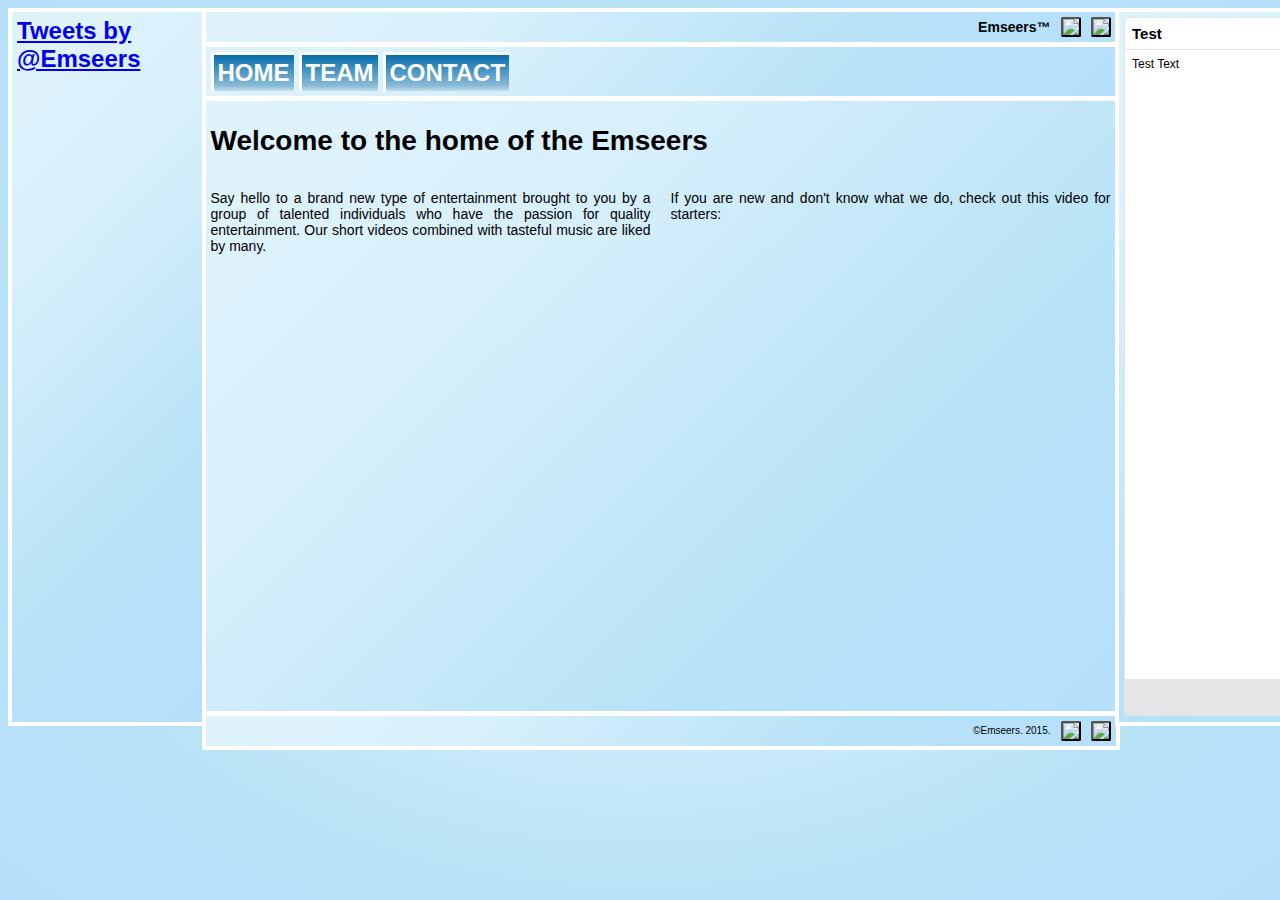
==== index.html @ 44222a49 "Moved files up 1 level to accommodate github pages support." ====
<!DOCTYPE HTML PUBLIC "-//W3C//DTD HTML 4.01 Transitional//EN"
"http://www.w3.org/TR/html4/loose.dtd">
<html xmlns="http://www.w3.org/1999/xhtml">

<head>
	<meta http-equiv="Content-Type" content="text/html; charset=utf-8" />
	<link rel="stylesheet" type="text/css" href="emseers.css">
	<link rel="shortcut icon" href="Images/Icons/emseers.ico">
	<title>Emseers</title>
</head>

<body>
	<div class="MainTitle">
		<div class="Header">
			<div class="TwitterBox"> <a class="twitter-timeline" href="https://twitter.com/Emseers" data-widget-id="566352670127316994">Tweets by @Emseers</a>
				<script>
					! function(d, s, id) {
						var js, fjs = d.getElementsByTagName(s)[0],
							p = /^http:/.test(d.location) ? 'http' : 'https';
						if (!d.getElementById(id)) {
							js = d.createElement(s);
							js.id = id;
							js.src = p + "://platform.twitter.com/widgets.js";
							fjs.parentNode.insertBefore(js, fjs);
						}
					}(document, "script", "twitter-wjs");
				</script>
			</div>
			<div class="Blogs">
				<div class="BlogsContainer">
					<div class="BlogsTitle">
						Test
					</div>
					<div class="BlogsContent">
						Test Text
					</div>
				</div>
			</div>
			<div class="FirstLine">
				<div class="Head">
					<ul>
						<li>
							<a href="http://steamcommunity.com/groups/emseers" target="_blank">
								<button> <img src="images/steam_logo.png" alt="Steam" style="width:10px;height:10px"> </button>
							</a>
						</li>
						<li>
							<a href="https://www.youtube.com/user/Emseers" target="_blank">
								<button> <img src="images/youtube_logo.png" alt="YouTube" style="width:10px;height:10px"> </button>
							</a>
						</li>
						<li style="line-height:20px"> Emseers™ </li>
					</ul>
				</div>
			</div>
			<div class="Navigation">
				<ul>
					<li> <a href="index.html">Home</a> </li>
					<li> <a href="team.html">Team</a> </li>
					<li> <a href="#">Contact</a> </li>
				</ul>
			</div>
		</div>
	</div>
	<div class="Main">
		<div class="PageBody">
			<div class="LandingPageContent">
				<h1>Welcome to the home of the Emseers</h1>
				<div class="ParagraphLeft">
					<p>
						Say hello to a brand new type of entertainment brought to you by a group of talented individuals who have the passion for
						quality entertainment. Our short videos combined with tasteful music are liked by many.
					</p>
				</div>
				<div class="ParagraphRight">
					<p>
						If you are new and don't know what we do, check out this video for starters:
					</p>
				</div>
				
				<div>
					<center>
						<iframe 
							width="640" 
							height="360" 
							src="https://www.youtube.com/embed/PTN2FcTyJFA?feature=player_detailpage" 
							frameborder="0" allowfullscreen>
						</iframe>
					</center>
				</div>
			</div>
		</div>
	</div>
	<div class="Footer">
		<div class="LastLine">
			<div class="Head">
				<ul>
					<li>
						<a href="https://www.youtube.com/user/Boarnoah" target="_blank">
							<button> <img src="images/boarnoah.png" alt="Steam" style="width:10px;height:10px"> </button>
						</a>
					</li>
					<li>
						<a href="https://www.youtube.com/user/ArvindMC" target="_blank">
							<button> <img src="images/arvindmc.png" alt="YouTube" style="width:10px;height:10px"> </button>
						</a>
					</li>
					<li style="line-height:20px"> ©Emseers. 2015. </li>
				</ul>
			</div>
		</div>
	</div>
</body>

</html>
---- emseers.css ----
/*
	emseers.css
	Emseers-Website
	Created by Arvind Suresh.
	Copyright 2015 Arvind Suresh. All rights reserved.
*/
/*
html {
	background: radial-gradient(ellipse at center, rgba(224,243,250,1) 0%,rgba(216,240,252,1) 30%,rgba(184,226,246,1) 70%,rgba(182,223,253,1) 100%);
	background-repeat: no-repeat;
	background-color: rgba(182,223,253,1);
}
*/

body {
	background: radial-gradient(ellipse at center, rgba(224,243,250,1) 0%,rgba(216,240,252,1) 30%,rgba(184,226,246,1) 70%,rgba(182,223,253,1) 100%);
	height: 100%;
	background-repeat: no-repeat;
	background-attachment: fixed;
	font-family: Verdana, "Bitstream Vera Sans", sans-serif;
	font-size: 14px;
	color: black;
}

.TwitterBox {
	margin-top: 0px;
	background: linear-gradient(135deg, rgba(224,243,250,1) 0%,rgba(216,240,252,1) 30%,rgba(184,226,246,1) 70%,rgba(182,223,253,1) 100%);50%,rgba(184,226,246,1) 51%,rgba(182,223,253,1) 100%);
	margin-left: 0px;
    margin-right: 0px;
	width: 180px;
	height: 700px;
	font-size: 24px;
	font-weight: bold;
	padding: 5px;
	border-color: #FFFFFF;
	border-style: solid;
	border-width: 4px 4px 4px 4px;
	float: left;
}

iframe[id^='twitter-widget-']{ 
	width: 100px !important;
	height: 700px;
}

.Blogs {
	margin-top: 0px;
	background: linear-gradient(135deg, rgba(224,243,250,1) 0%,rgba(216,240,252,1) 30%,rgba(184,226,246,1) 70%,rgba(182,223,253,1) 100%);50%,rgba(184,226,246,1) 51%,rgba(182,223,253,1) 100%);
	margin-left: 0px;
    margin-right: 0px;
	width: 180px;
	height: 700px;
	font-size: 24px;
	font-weight: bold;
	padding: 5px;
	border-color: #FFFFFF;
	border-style: solid;
	border-width: 4px 4px 4px 4px;
	float: right;
}

.BlogsContainer {
	background: #E5E5E5;
	height: 697px;
	border-color: #E5E5E5;
	border-style: solid;
	border-width: 1px;
	border-radius: 5px;
}

.BlogsTitle {
	background: #FFFFFF;
	padding: 7px;
	font-weight: bold;
	font-size: 15px;
	color: black;
	border-color: #E5E5E5;
	border-style: hidden hidden solid hidden;
	border-width: 1px;
	border-top-left-radius: 5px;
	border-top-right-radius: 5px;
}

.BlogsContent {
	background: #FFFFFF;
	height: 615px;
	padding: 7px;
	font-weight: normal;
	font-size: 12px;
	color: black;
}

/*
	vertical-align: middle;
	margin-left: 20% !important;
    margin-right: auto !important;
	padding: 0;
	margin-left: auto;
    margin-right: auto;
*/

.MainTitle {
	margin: 0;
	padding: 0;
	width: 100%;
}

.Main {
	margin: 0;
	padding: 0;
	width: 100%;
}

.Header {
	width: 1305px;
	padding: 0;
	margin-left: auto;
    margin-right: auto;
}

.FirstLine {
	background: linear-gradient(135deg, rgba(224,243,250,1) 0%,rgba(216,240,252,1) 30%,rgba(184,226,246,1) 70%,rgba(182,223,253,1) 100%);50%,rgba(184,226,246,1) 51%,rgba(182,223,253,1) 100%);
	margin-left: auto;
    margin-right: auto;
	width: 900px;
	height: auto;
	font-weight: bold;
	padding: 5px;
	border-color: #FFFFFF;
	border-style: solid;
	border-width: 4px 4px 3px 4px;
}

.Head {
	vertical-align: middle
}

.Head ul {
	list-style-type: none;
	margin: 0;
	padding: 0;
	overflow: hidden;
}

.Head li{
	float: right;
	display: inline;
	vertical-align: middle;
}

.Head a {
	margin-left: 10px;
}

.Head button {
	background: #3498db;
	background: linear-gradient(to bottom, rgba(195,233,244,1) 0%,rgba(216,240,252,1) 30%,rgba(184,226,246,1) 70%,rgba(182,223,253,1) 100%);
	border-radius: 2px;
	width: 20px;
	height: 20px;
	padding: 0px;
}

.Head button:hover {
	background: #3cb0fd;
	background: linear-gradient(to bottom, rgba(250,250,250,1) 0%,rgba(216,240,252,1) 30%,rgba(184,226,246,1) 70%,rgba(182,223,253,1) 100%);
	text-decoration: none;
}

.Navigation {
	margin-top: 0px;
	padding: 0;
	background: linear-gradient(135deg, rgba(224,243,250,1) 0%,rgba(216,240,252,1) 30%,rgba(184,226,246,1) 70%,rgba(182,223,253,1) 100%);50%,rgba(184,226,246,1) 51%,rgba(182,223,253,1) 100%);
	margin-left: auto;
    margin-right: auto;
	width: 900px;
	height: auto;
	font-size: 24px;
	font-weight: bold;
	padding: 5px;
	border-color: #FFFFFF;
	border-style: solid;
	border-width: 2px 4px 2px 4px;
}

.Navigation ul {
	list-style-type: none;
	margin: 0;
	padding: 0;
	overflow: hidden;
}

.Navigation li {
	margin-right: 5px;
	float: left;
	display: inline;
	vertical-align: middle;
}

.Navigation a:link {
	display: block;
    width: auto;
    font-weight: bold;
    color: #FFFFFF;
	background: linear-gradient(to bottom, rgba(6,109,171,1) 0%,rgba(138,187,215,1) 86%,rgba(197,222,234,1) 100%);
    text-align: center;
    padding: 4px;
    text-decoration: none;
    text-transform: uppercase;
    border-color: #FFFFFF;
    border-style: solid hidden hidden solid;
    border-width: 3px;
}

.Navigation a:visited {
	display: block;
    width: auto;
    font-weight: bold;
    color: #FFFFFF;
	background: linear-gradient(to bottom, rgba(6,109,171,1) 0%,rgba(138,187,215,1) 86%,rgba(197,222,234,1) 100%);
    text-align: center;
    padding: 4px;
    text-decoration: none;
    text-transform: uppercase;
    border-color: #FFFFFF;
    border-style: solid hidden hidden solid;
    border-width: 3px;
}

.Navigation a:active {
	background: linear-gradient(to bottom, rgba(6,109,171,1) 0%,rgba(192,206,214,1) 86%,rgba(197,222,234,1) 100%);
	border-style: hidden solid solid hidden;
}

.Navigation a:hover {
	background: linear-gradient(to bottom, rgba(6,109,171,1) 0%,rgba(192,206,214,1) 86%,rgba(197,222,234,1) 100%);
}

.PageBody {
	width: 1305px;
	margin-left: auto;
	margin-right: auto;
    padding: 0;
}

.LandingPageContent {
    margin-left: auto;
    margin-right: auto;
    background: linear-gradient(135deg, rgba(224,243,250,1) 0%,rgba(216,240,252,1) 30%,rgba(184,226,246,1) 70%,rgba(182,223,253,1) 100%);50%,rgba(184,226,246,1) 51%,rgba(182,223,253,1) 100%);
	width: 900px;
	height: 600px;
	padding: 5px;
	border-color: #FFFFFF;
	border-style: solid;
	border-width: 3px 4px 2px 4px;
}

.ParagraphLeft {
	float: left;
	width: 440px;
	margin: 0;
	padding: 0;
	text-align: justify;
	text-justify: inter-word;
}

.ParagraphRight {
	float: right;
	width: 440px;
	margin: 0;
	padding: 0;
	text-align: justify;
	text-justify: inter-word;
}
/**
*	A bit more thought into centering this, since its an iframe doing auto margins
*   did not have any effect on it.
*/
.VideoEmbed {
	margin-left: 15%;
}

.Footer {
	width: 1305px;
	margin-left: auto;
	margin-right: auto;
    padding: 0;
}

.LastLine {
    margin-left: auto;
    margin-right: auto;
    background: linear-gradient(135deg, rgba(224,243,250,1) 0%,rgba(216,240,252,1) 30%,rgba(184,226,246,1) 70%,rgba(182,223,253,1) 100%);50%,rgba(184,226,246,1) 51%,rgba(182,223,253,1) 100%);
	width: 900px;
	height: auto;
	padding: 5px;
	border-color: #FFFFFF;
	border-style: solid;
	border-width: 3px 4px 4px 4px;
	font-size: 10px;
}
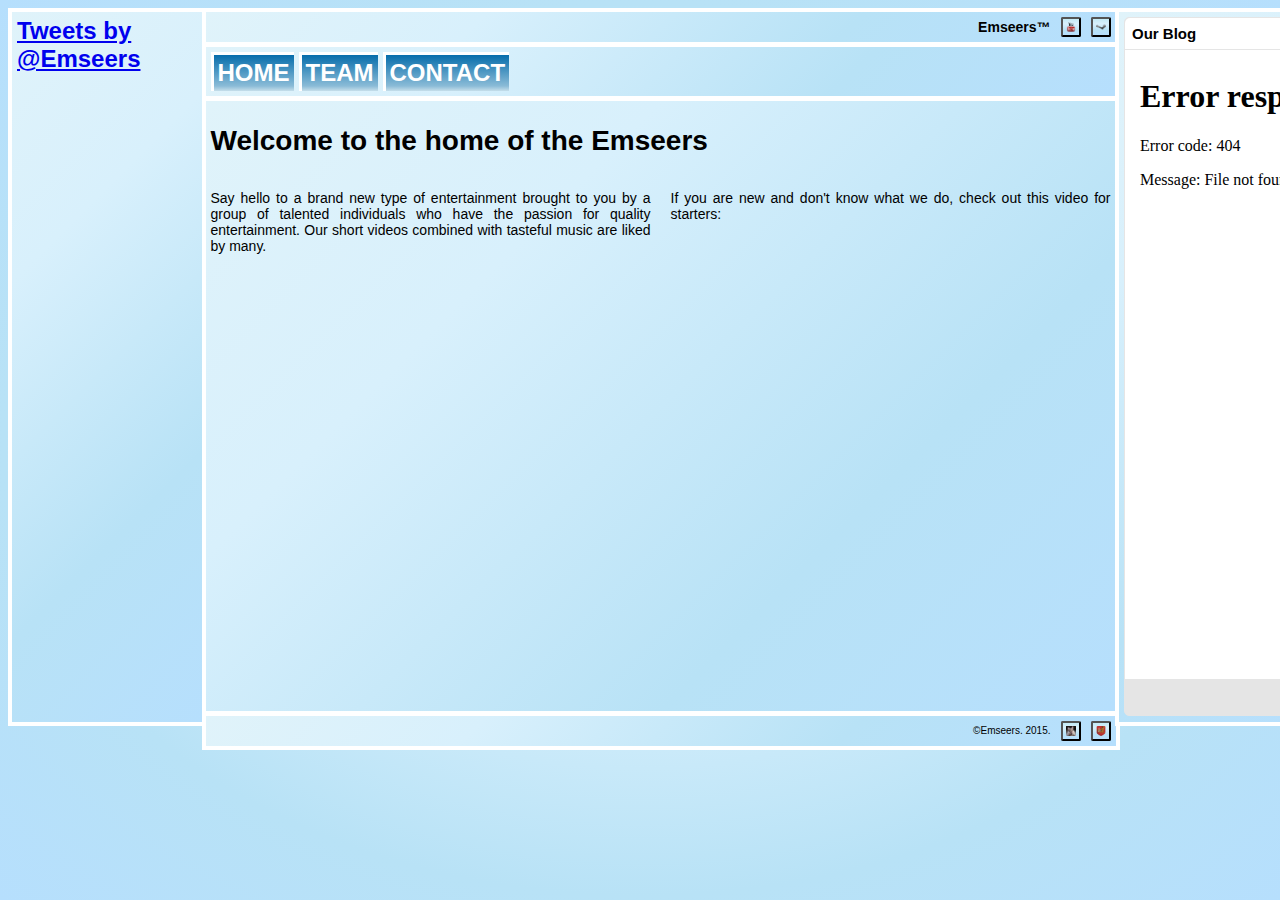
==== commit 0d14d0c2: "As a result of the previous commit, all the other pages are broken. Trying to fix the team page (sti" ====
--- a/index.html
+++ b/index.html
@@ -9,10 +9,13 @@
 	<title>Emseers</title>
 </head>
 
-<body>
+<body onload="init()" onresize="init()">
 	<div class="MainTitle">
-		<div class="Header">
-			<div class="TwitterBox"> <a class="twitter-timeline" href="https://twitter.com/Emseers" data-widget-id="566352670127316994">Tweets by @Emseers</a>
+		<div class="Header" id="header">
+			<div class="TwitterBox" id="twitterBox">
+				<a class="twitter-timeline" href="https://twitter.com/Emseers" data-widget-id="566352670127316994">
+					Tweets by @Emseers
+				</a>
 				<script>
 					! function(d, s, id) {
 						var js, fjs = d.getElementsByTagName(s)[0],
@@ -26,17 +29,17 @@
 					}(document, "script", "twitter-wjs");
 				</script>
 			</div>
-			<div class="Blogs">
+			<div class="Blogs" id="blogs">
 				<div class="BlogsContainer">
 					<div class="BlogsTitle">
-						Test
+						Our Blog
 					</div>
 					<div class="BlogsContent">
-						Test Text
+						<iframe class="BlogsIFrame" src="blogIndex.html" frameBorder="0"></iframe>
 					</div>
 				</div>
 			</div>
-			<div class="FirstLine">
+			<div class="FirstLine" id="firstLine">
 				<div class="Head">
 					<ul>
 						<li>
@@ -53,9 +56,9 @@
 					</ul>
 				</div>
 			</div>
-			<div class="Navigation">
+			<div class="Navigation" id="navigation">
 				<ul>
-					<li> <a href="index.html">Home</a> </li>
+					<li> <a href="http://emseers.github.io/">Home</a> </li>
 					<li> <a href="team.html">Team</a> </li>
 					<li> <a href="#">Contact</a> </li>
 				</ul>
@@ -64,20 +67,19 @@
 	</div>
 	<div class="Main">
 		<div class="PageBody">
-			<div class="LandingPageContent">
+			<div class="LandingPageContent" id="landingPageContent">
 				<h1>Welcome to the home of the Emseers</h1>
-				<div class="ParagraphLeft">
+				<div class="ParagraphLeft" id="paragraphLeft">
 					<p>
 						Say hello to a brand new type of entertainment brought to you by a group of talented individuals who have the passion for
 						quality entertainment. Our short videos combined with tasteful music are liked by many.
 					</p>
 				</div>
-				<div class="ParagraphRight">
+				<div class="ParagraphRight" id="paragraphRight">
 					<p>
 						If you are new and don't know what we do, check out this video for starters:
 					</p>
 				</div>
-				
 				<div>
 					<center>
 						<iframe 
@@ -92,7 +94,7 @@
 		</div>
 	</div>
 	<div class="Footer">
-		<div class="LastLine">
+		<div class="LastLine" id="lastLine">
 			<div class="Head">
 				<ul>
 					<li>
@@ -110,6 +112,7 @@
 			</div>
 		</div>
 	</div>
+	<script src="init.js"></script>
 </body>
 
 </html>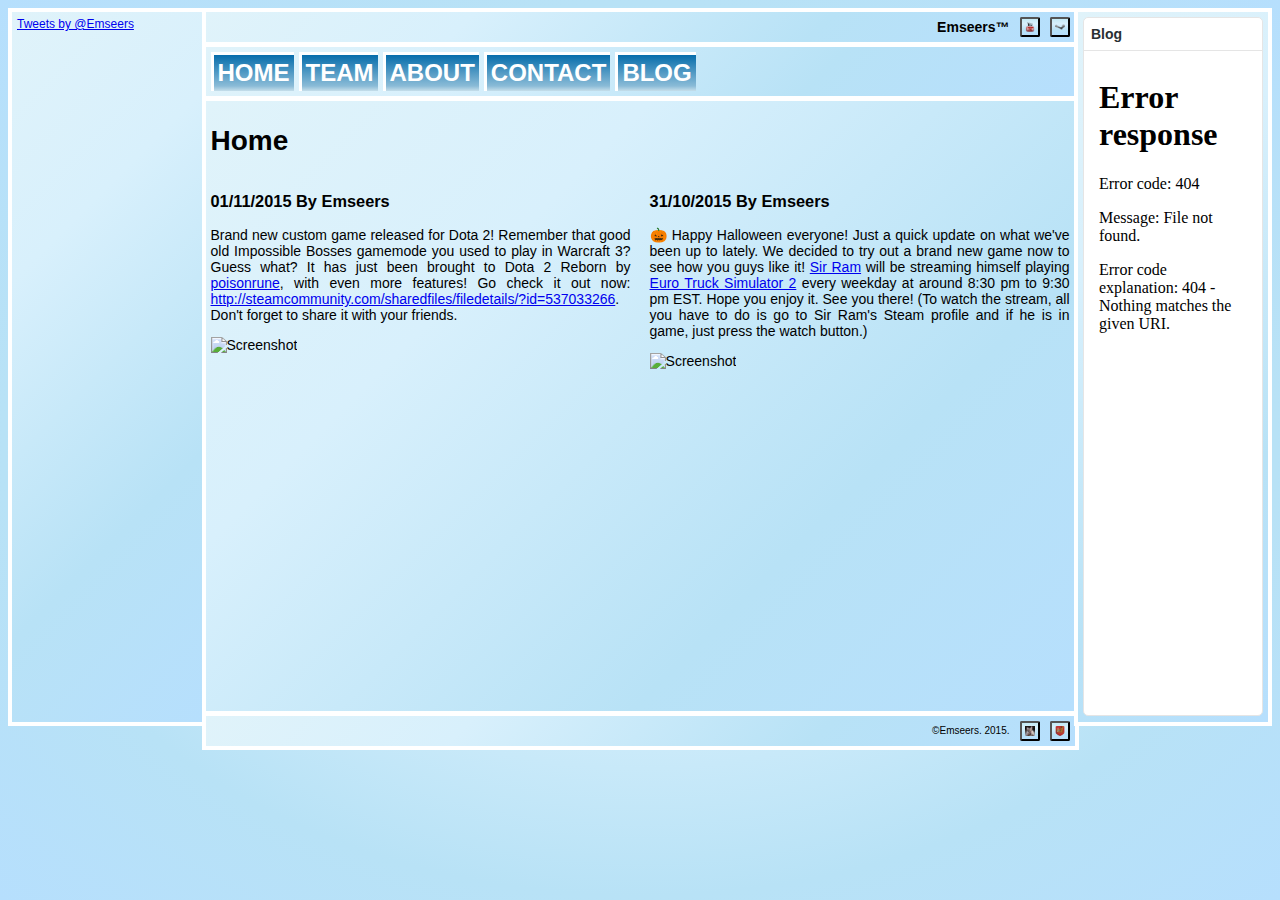
==== commit e597ef42: "Merge pull request #12 from Emseers/dynamic_widths" ====
--- a/index.html
+++ b/index.html
@@ -32,7 +32,7 @@
 			<div class="Blogs" id="blogs">
 				<div class="BlogsContainer">
 					<div class="BlogsTitle">
-						Our Blog
+						<a href="#">Blog</a>
 					</div>
 					<div class="BlogsContent">
 						<iframe class="BlogsIFrame" src="blogIndex.html" frameBorder="0"></iframe>
@@ -60,7 +60,9 @@
 				<ul>
 					<li> <a href="http://emseers.github.io/">Home</a> </li>
 					<li> <a href="team.html">Team</a> </li>
+					<li> <a href="about.html">About</a> </li>
 					<li> <a href="#">Contact</a> </li>
+					<li> <a href="#">Blog</a> </li>
 				</ul>
 			</div>
 		</div>
@@ -68,27 +70,32 @@
 	<div class="Main">
 		<div class="PageBody">
 			<div class="LandingPageContent" id="landingPageContent">
-				<h1>Welcome to the home of the Emseers</h1>
+				<h1>Home</h1>
 				<div class="ParagraphLeft" id="paragraphLeft">
+					<h3>01/11/2015 By Emseers</h3>
 					<p>
-						Say hello to a brand new type of entertainment brought to you by a group of talented individuals who have the passion for
-						quality entertainment. Our short videos combined with tasteful music are liked by many.
+						Brand new custom game released for Dota 2! Remember that good old Impossible Bosses gamemode you used to play in Warcraft
+						3? Guess what? It has just been brought	to Dota 2 Reborn by <a href="http://steamcommunity.com/id/poisonrune/" target="_blank">poisonrune</a>,
+						with even more features! Go check it out now:
+						<a href="http://steamcommunity.com/sharedfiles/filedetails/?id=537033266" target="_blank">http://steamcommunity.com/sharedfiles/filedetails/?id=537033266</a>.
+						Don't forget to share it with your friends.
 					</p>
+					<div>
+						<img src="http://images.akamai.steamusercontent.com/ugc/391046504770106770/83E81887035EBF057DB95069614DB67B2289543F/" alt="Screenshot" style="width:100%;height:100%">
+					</div>
 				</div>
 				<div class="ParagraphRight" id="paragraphRight">
+					<h3>31/10/2015 By Emseers</h3>
 					<p>
-						If you are new and don't know what we do, check out this video for starters:
+						🎃 Happy Halloween everyone! Just a quick update on what we've been up to lately. We decided to try out a brand new game now
+						to see how you guys like it! <a href="http://steamcommunity.com/id/sirram/" target="_blank">Sir Ram</a> will be streaming
+						himself playing <a href="http://store.steampowered.com/app/227300/" target="_blank">Euro Truck Simulator 2</a> every weekday
+						at around 8:30 pm to 9:30 pm EST. Hope you enjoy it. See you there! (To watch the stream, all you have to do is go to Sir
+						Ram's Steam profile and if he is in game, just press the watch button.)
 					</p>
-				</div>
-				<div>
-					<center>
-						<iframe 
-							width="640" 
-							height="360" 
-							src="https://www.youtube.com/embed/PTN2FcTyJFA?feature=player_detailpage" 
-							frameborder="0" allowfullscreen>
-						</iframe>
-					</center>
+					<div>
+						<img src="http://cdn.akamai.steamstatic.com/steam/apps/227300/ss_d860c95f83c4b3ef769c9fed2d22aaa3a680f4ba.1920x1080.jpg?t=1447073742" alt="Screenshot" style="width:100%;height:100%">
+					</div>
 				</div>
 			</div>
 		</div>
--- a/emseers.css
+++ b/emseers.css
@@ -1,16 +1,9 @@
 /*
-	emseers.css
-	Emseers-Website
-	Created by Arvind Suresh.
-	Copyright 2015 Arvind Suresh. All rights reserved.
-*/
-/*
-html {
-	background: radial-gradient(ellipse at center, rgba(224,243,250,1) 0%,rgba(216,240,252,1) 30%,rgba(184,226,246,1) 70%,rgba(182,223,253,1) 100%);
-	background-repeat: no-repeat;
-	background-color: rgba(182,223,253,1);
-}
-*/
+ emseers.css
+ Emseers-Website
+ Created by Arvind Suresh.
+ Copyright 2015 Arvind Suresh. All rights reserved.
+ */
 
 body {
 	background: radial-gradient(ellipse at center, rgba(224,243,250,1) 0%,rgba(216,240,252,1) 30%,rgba(184,226,246,1) 70%,rgba(182,223,253,1) 100%);
@@ -26,7 +19,28 @@
 	margin-top: 0px;
 	background: linear-gradient(135deg, rgba(224,243,250,1) 0%,rgba(216,240,252,1) 30%,rgba(184,226,246,1) 70%,rgba(182,223,253,1) 100%);50%,rgba(184,226,246,1) 51%,rgba(182,223,253,1) 100%);
 	margin-left: 0px;
-    margin-right: 0px;
+	margin-right: 0px;
+	width: 180px;
+	height: 700px;
+	font-size: 12px;
+	font-weight: normal;
+	padding: 5px;
+	border-color: #FFFFFF;
+	border-style: solid;
+	border-width: 4px 4px 4px 4px;
+	float: left;
+}
+
+iframe[id^='twitter-widget-'] {
+	width: 100px !important;
+	height: 700px;
+}
+
+.Blogs {
+	margin-top: 0px;
+	background: linear-gradient(135deg, rgba(224,243,250,1) 0%,rgba(216,240,252,1) 30%,rgba(184,226,246,1) 70%,rgba(182,223,253,1) 100%);50%,rgba(184,226,246,1) 51%,rgba(182,223,253,1) 100%);
+	margin-left: 0px;
+	margin-right: 0px;
 	width: 180px;
 	height: 700px;
 	font-size: 24px;
@@ -35,32 +49,11 @@
 	border-color: #FFFFFF;
 	border-style: solid;
 	border-width: 4px 4px 4px 4px;
-	float: left;
-}
-
-iframe[id^='twitter-widget-']{ 
-	width: 100px !important;
-	height: 700px;
-}
-
-.Blogs {
-	margin-top: 0px;
-	background: linear-gradient(135deg, rgba(224,243,250,1) 0%,rgba(216,240,252,1) 30%,rgba(184,226,246,1) 70%,rgba(182,223,253,1) 100%);50%,rgba(184,226,246,1) 51%,rgba(182,223,253,1) 100%);
-	margin-left: 0px;
-    margin-right: 0px;
-	width: 180px;
-	height: 700px;
-	font-size: 24px;
-	font-weight: bold;
-	padding: 5px;
-	border-color: #FFFFFF;
-	border-style: solid;
-	border-width: 4px 4px 4px 4px;
 	float: right;
 }
 
 .BlogsContainer {
-	background: #E5E5E5;
+	background: #FFFFFF;
 	height: 697px;
 	border-color: #E5E5E5;
 	border-style: solid;
@@ -71,14 +64,24 @@
 .BlogsTitle {
 	background: #FFFFFF;
 	padding: 7px;
-	font-weight: bold;
-	font-size: 15px;
-	color: black;
 	border-color: #E5E5E5;
 	border-style: hidden hidden solid hidden;
 	border-width: 1px;
 	border-top-left-radius: 5px;
 	border-top-right-radius: 5px;
+}
+
+.BlogsTitle a {
+	font: 12px/16px "Helvetica Neue",Roboto,"Segoe UI",Calibri,sans-serif;
+	font-weight: bold;
+	font-size: 14px;
+	line-height: 18px;
+	color: #292F33;
+	text-decoration: none;
+}
+
+.BlogsTitle a:hover {
+	text-decoration: underline;
 }
 
 .BlogsContent {
@@ -90,14 +93,20 @@
 	color: black;
 }
 
+.BlogsIFrame {
+	position: relative;
+	height: 100%;
+	width: 100%;
+}
+
 /*
-	vertical-align: middle;
-	margin-left: 20% !important;
-    margin-right: auto !important;
-	padding: 0;
-	margin-left: auto;
-    margin-right: auto;
-*/
+ vertical-align: middle;
+ margin-left: 20% !important;
+ margin-right: auto !important;
+ padding: 0;
+ margin-left: auto;
+ margin-right: auto;
+ */
 
 .MainTitle {
 	margin: 0;
@@ -112,17 +121,17 @@
 }
 
 .Header {
-	width: 1305px;
-	padding: 0;
-	margin-left: auto;
-    margin-right: auto;
+	max-width: 1305px;
+	width: 100%;
+	padding: 0;
+	margin-left: auto;
+	margin-right: auto;
 }
 
 .FirstLine {
 	background: linear-gradient(135deg, rgba(224,243,250,1) 0%,rgba(216,240,252,1) 30%,rgba(184,226,246,1) 70%,rgba(182,223,253,1) 100%);50%,rgba(184,226,246,1) 51%,rgba(182,223,253,1) 100%);
 	margin-left: auto;
-    margin-right: auto;
-	width: 900px;
+	margin-right: auto;
 	height: auto;
 	font-weight: bold;
 	padding: 5px;
@@ -142,7 +151,7 @@
 	overflow: hidden;
 }
 
-.Head li{
+.Head li {
 	float: right;
 	display: inline;
 	vertical-align: middle;
@@ -172,8 +181,7 @@
 	padding: 0;
 	background: linear-gradient(135deg, rgba(224,243,250,1) 0%,rgba(216,240,252,1) 30%,rgba(184,226,246,1) 70%,rgba(182,223,253,1) 100%);50%,rgba(184,226,246,1) 51%,rgba(182,223,253,1) 100%);
 	margin-left: auto;
-    margin-right: auto;
-	width: 900px;
+	margin-right: auto;
 	height: auto;
 	font-size: 24px;
 	font-weight: bold;
@@ -199,32 +207,32 @@
 
 .Navigation a:link {
 	display: block;
-    width: auto;
-    font-weight: bold;
-    color: #FFFFFF;
+	width: auto;
+	font-weight: bold;
+	color: #FFFFFF;
 	background: linear-gradient(to bottom, rgba(6,109,171,1) 0%,rgba(138,187,215,1) 86%,rgba(197,222,234,1) 100%);
-    text-align: center;
-    padding: 4px;
-    text-decoration: none;
-    text-transform: uppercase;
-    border-color: #FFFFFF;
-    border-style: solid hidden hidden solid;
-    border-width: 3px;
+	text-align: center;
+	padding: 4px;
+	text-decoration: none;
+	text-transform: uppercase;
+	border-color: #FFFFFF;
+	border-style: solid hidden hidden solid;
+	border-width: 3px;
 }
 
 .Navigation a:visited {
 	display: block;
-    width: auto;
-    font-weight: bold;
-    color: #FFFFFF;
+	width: auto;
+	font-weight: bold;
+	color: #FFFFFF;
 	background: linear-gradient(to bottom, rgba(6,109,171,1) 0%,rgba(138,187,215,1) 86%,rgba(197,222,234,1) 100%);
-    text-align: center;
-    padding: 4px;
-    text-decoration: none;
-    text-transform: uppercase;
-    border-color: #FFFFFF;
-    border-style: solid hidden hidden solid;
-    border-width: 3px;
+	text-align: center;
+	padding: 4px;
+	text-decoration: none;
+	text-transform: uppercase;
+	border-color: #FFFFFF;
+	border-style: solid hidden hidden solid;
+	border-width: 3px;
 }
 
 .Navigation a:active {
@@ -237,17 +245,17 @@
 }
 
 .PageBody {
-	width: 1305px;
-	margin-left: auto;
-	margin-right: auto;
-    padding: 0;
+	max-width: 1305px;
+	width: 100%;
+	margin-left: auto;
+	margin-right: auto;
+	padding: 0;
 }
 
 .LandingPageContent {
-    margin-left: auto;
-    margin-right: auto;
-    background: linear-gradient(135deg, rgba(224,243,250,1) 0%,rgba(216,240,252,1) 30%,rgba(184,226,246,1) 70%,rgba(182,223,253,1) 100%);50%,rgba(184,226,246,1) 51%,rgba(182,223,253,1) 100%);
-	width: 900px;
+	margin-left: auto;
+	margin-right: auto;
+	background: linear-gradient(135deg, rgba(224,243,250,1) 0%,rgba(216,240,252,1) 30%,rgba(184,226,246,1) 70%,rgba(182,223,253,1) 100%);50%,rgba(184,226,246,1) 51%,rgba(182,223,253,1) 100%);
 	height: 600px;
 	padding: 5px;
 	border-color: #FFFFFF;
@@ -257,7 +265,6 @@
 
 .ParagraphLeft {
 	float: left;
-	width: 440px;
 	margin: 0;
 	padding: 0;
 	text-align: justify;
@@ -266,32 +273,39 @@
 
 .ParagraphRight {
 	float: right;
-	width: 440px;
 	margin: 0;
 	padding: 0;
 	text-align: justify;
 	text-justify: inter-word;
 }
+
+.ParagraphCentre {
+	margin: 0;
+	padding: 0;
+	text-align: justify;
+	text-justify: inter-word;
+}
+
 /**
-*	A bit more thought into centering this, since its an iframe doing auto margins
-*   did not have any effect on it.
-*/
+ *	A bit more thought into centering this, since its an iframe doing auto margins
+ *   did not have any effect on it.
+ */
 .VideoEmbed {
 	margin-left: 15%;
 }
 
 .Footer {
-	width: 1305px;
-	margin-left: auto;
-	margin-right: auto;
-    padding: 0;
+	max-width: 1305px;
+	width: 100%;
+	margin-left: auto;
+	margin-right: auto;
+	padding: 0;
 }
 
 .LastLine {
-    margin-left: auto;
-    margin-right: auto;
-    background: linear-gradient(135deg, rgba(224,243,250,1) 0%,rgba(216,240,252,1) 30%,rgba(184,226,246,1) 70%,rgba(182,223,253,1) 100%);50%,rgba(184,226,246,1) 51%,rgba(182,223,253,1) 100%);
-	width: 900px;
+	margin-left: auto;
+	margin-right: auto;
+	background: linear-gradient(135deg, rgba(224,243,250,1) 0%,rgba(216,240,252,1) 30%,rgba(184,226,246,1) 70%,rgba(182,223,253,1) 100%);50%,rgba(184,226,246,1) 51%,rgba(182,223,253,1) 100%);
 	height: auto;
 	padding: 5px;
 	border-color: #FFFFFF;
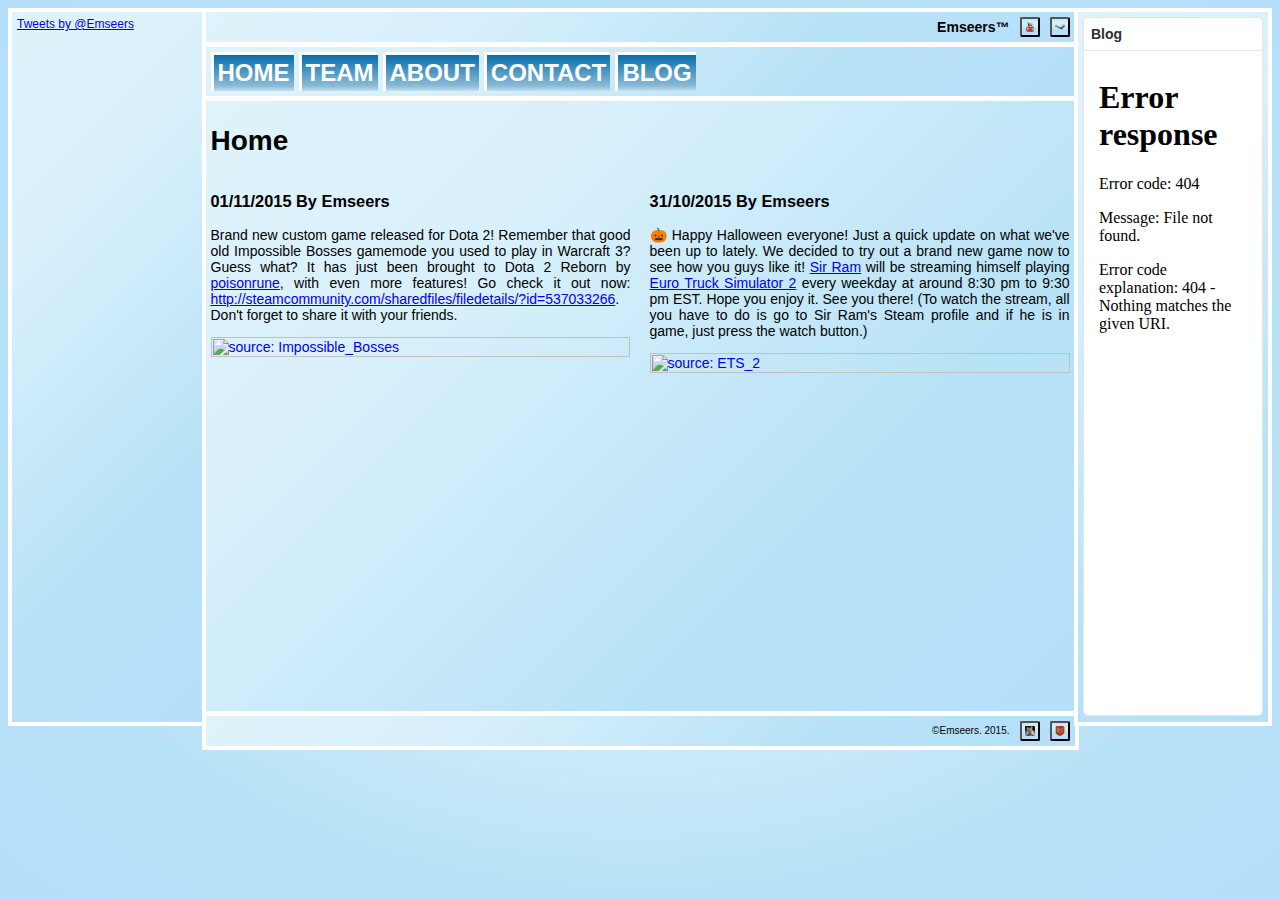
==== commit 07be29cf: "changed to imgur repo" ====
--- a/index.html
+++ b/index.html
@@ -5,7 +5,7 @@
 <head>
 	<meta http-equiv="Content-Type" content="text/html; charset=utf-8" />
 	<link rel="stylesheet" type="text/css" href="emseers.css">
-	<link rel="shortcut icon" href="Images/Icons/emseers.ico">
+	<link rel="shortcut icon" href="images/Icons/emseers.ico">
 	<title>Emseers</title>
 </head>
 
@@ -58,7 +58,7 @@
 			</div>
 			<div class="Navigation" id="navigation">
 				<ul>
-					<li> <a href="http://emseers.github.io/">Home</a> </li>
+					<li> <a href="/">Home</a> </li>
 					<li> <a href="team.html">Team</a> </li>
 					<li> <a href="about.html">About</a> </li>
 					<li> <a href="#">Contact</a> </li>
@@ -81,7 +81,7 @@
 						Don't forget to share it with your friends.
 					</p>
 					<div>
-						<img src="http://images.akamai.steamusercontent.com/ugc/391046504770106770/83E81887035EBF057DB95069614DB67B2289543F/" alt="Screenshot" style="width:100%;height:100%">
+						<a href="http://imgur.com/dlVUopS" target="_blank"><img src="http://i.imgur.com/dlVUopS.jpg" title="source: Impossible_Bosses" style="width:100%;height:100%"/></a>
 					</div>
 				</div>
 				<div class="ParagraphRight" id="paragraphRight">
@@ -94,7 +94,7 @@
 						Ram's Steam profile and if he is in game, just press the watch button.)
 					</p>
 					<div>
-						<img src="http://cdn.akamai.steamstatic.com/steam/apps/227300/ss_d860c95f83c4b3ef769c9fed2d22aaa3a680f4ba.1920x1080.jpg?t=1447073742" alt="Screenshot" style="width:100%;height:100%">
+						<a href="http://imgur.com/yIgAeGY" target="_blank"><img src="http://i.imgur.com/yIgAeGY.png" title="source: ETS_2" style="width:100%;height:100%"/></a>
 					</div>
 				</div>
 			</div>
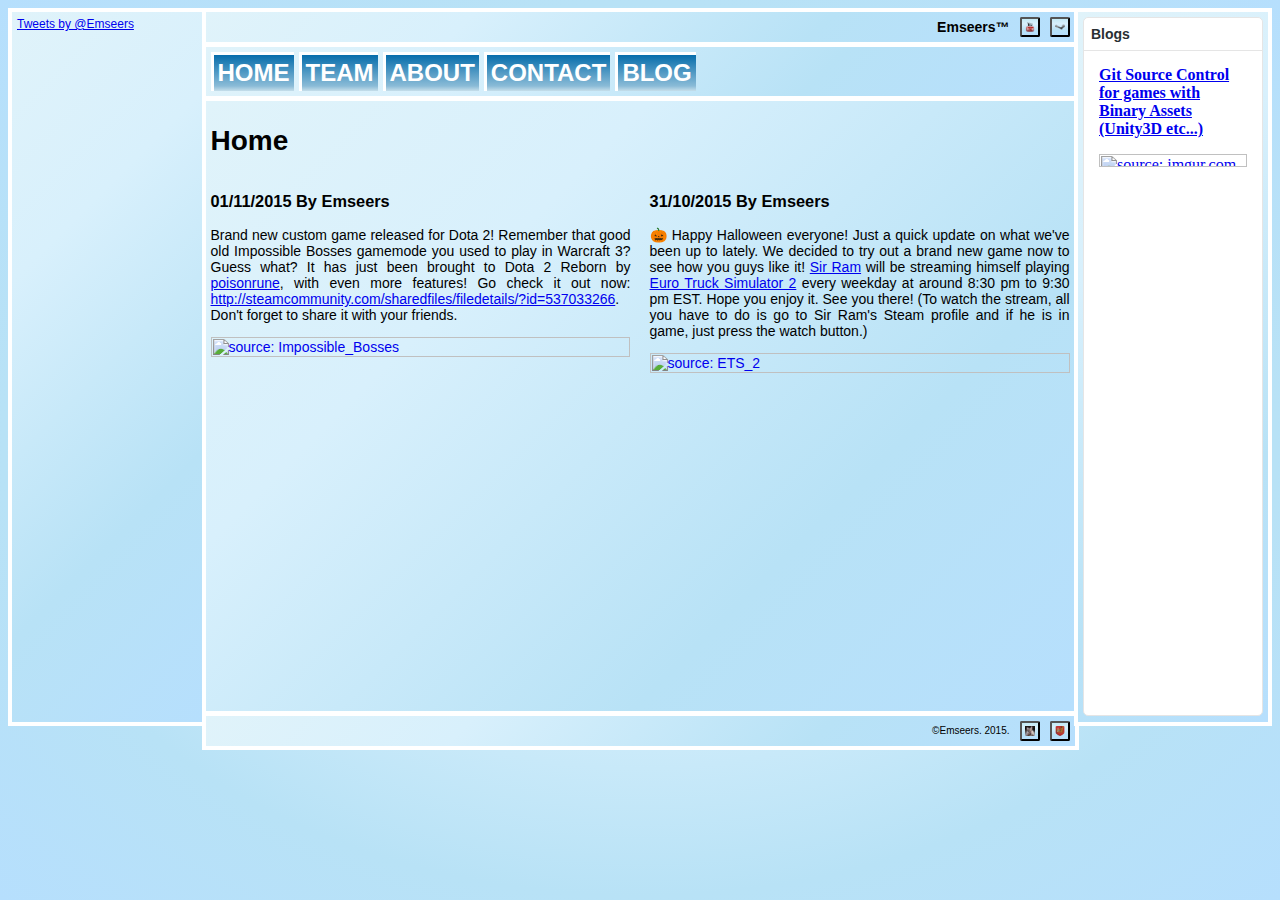
==== commit c1cd1af9: "made navigation buttons undraggable, fixes visual bug when dragging nav buttons, the buttons stay pr" ====
--- a/index.html
+++ b/index.html
@@ -32,7 +32,7 @@
 			<div class="Blogs" id="blogs">
 				<div class="BlogsContainer">
 					<div class="BlogsTitle">
-						<a href="#">Blog</a>
+						<a href="#">Blogs</a>
 					</div>
 					<div class="BlogsContent">
 						<iframe class="BlogsIFrame" src="blogIndex.html" frameBorder="0"></iframe>
@@ -58,18 +58,18 @@
 			</div>
 			<div class="Navigation" id="navigation">
 				<ul>
-					<li> <a href="/">Home</a> </li>
-					<li> <a href="team.html">Team</a> </li>
-					<li> <a href="about.html">About</a> </li>
-					<li> <a href="#">Contact</a> </li>
-					<li> <a href="#">Blog</a> </li>
+					<li> <a draggable="false" href="/">Home</a> </li>
+					<li> <a draggable="false" href="team.html">Team</a> </li>
+					<li> <a draggable="false" href="about.html">About</a> </li>
+					<li> <a draggable="false" href="#">Contact</a> </li>
+					<li> <a draggable="false" href="#">Blog</a> </li>
 				</ul>
 			</div>
 		</div>
 	</div>
 	<div class="Main">
 		<div class="PageBody">
-			<div class="LandingPageContent" id="landingPageContent">
+			<div class="LandingPageContent" id="landingPageContent" style="height: 600px;">
 				<h1>Home</h1>
 				<div class="ParagraphLeft" id="paragraphLeft">
 					<h3>01/11/2015 By Emseers</h3>
@@ -119,7 +119,7 @@
 			</div>
 		</div>
 	</div>
-	<script src="init.js"></script>
+	<script src="scripts/init.js"></script>
 </body>
 
 </html>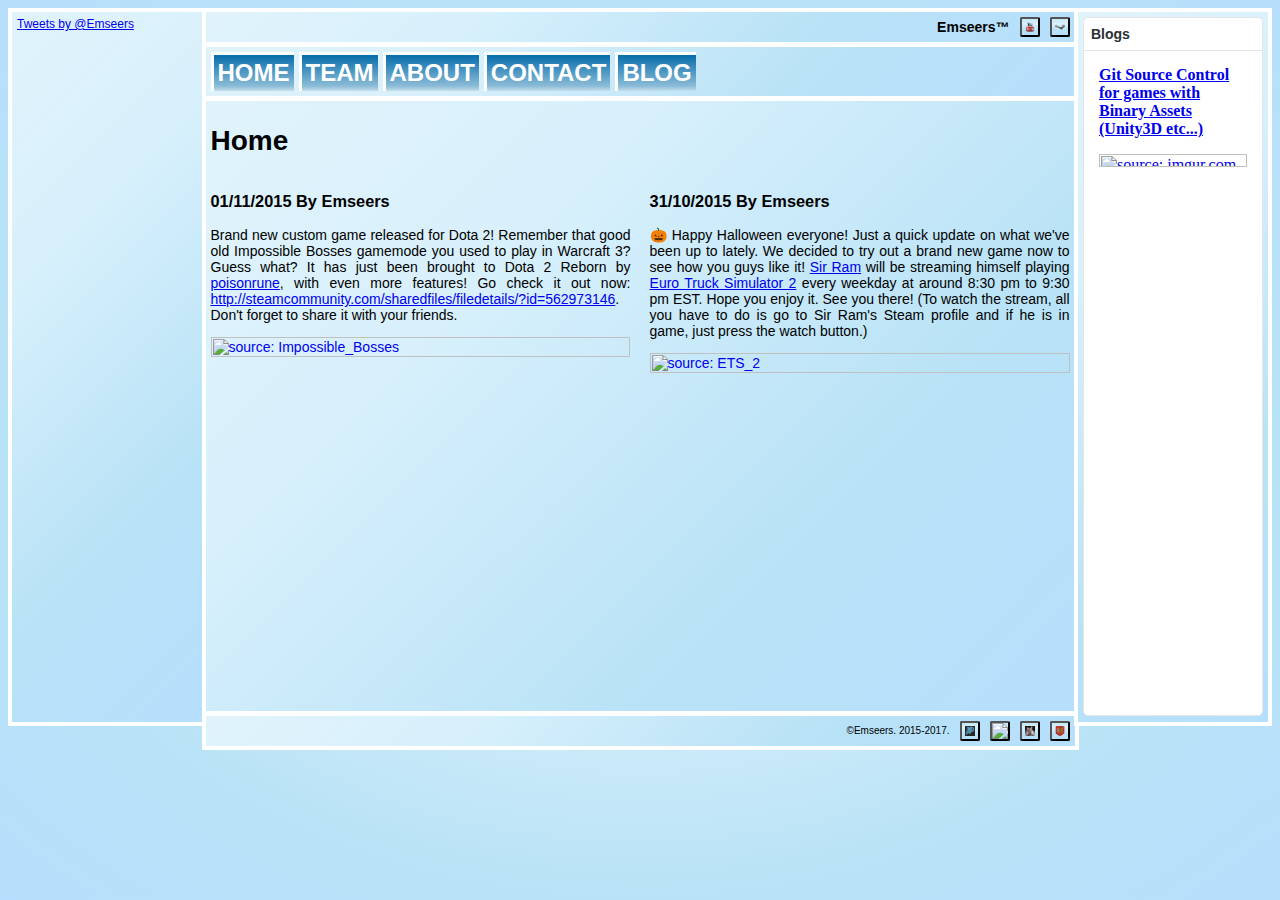
==== commit 3c5635af: "Added "Sir Ram" logo in footer" ====
--- a/index.html
+++ b/index.html
@@ -77,7 +77,7 @@
 						Brand new custom game released for Dota 2! Remember that good old Impossible Bosses gamemode you used to play in Warcraft
 						3? Guess what? It has just been brought	to Dota 2 Reborn by <a href="http://steamcommunity.com/id/poisonrune/" target="_blank">poisonrune</a>,
 						with even more features! Go check it out now:
-						<a href="http://steamcommunity.com/sharedfiles/filedetails/?id=537033266" target="_blank">http://steamcommunity.com/sharedfiles/filedetails/?id=537033266</a>.
+						<a href="http://steamcommunity.com/sharedfiles/filedetails/?id=562973146" target="_blank">http://steamcommunity.com/sharedfiles/filedetails/?id=562973146</a>.
 						Don't forget to share it with your friends.
 					</p>
 					<div>
@@ -114,7 +114,17 @@
 							<button> <img src="images/arvindmc.png" alt="YouTube" style="width:10px;height:10px"> </button>
 						</a>
 					</li>
-					<li style="line-height:20px"> ©Emseers. 2015. </li>
+					<li>
+						<a href="https://www.youtube.com/user/poisonrune" target="_blank">
+							<button> <img src="images/poisonrune.png" alt="YouTube" style="width:10px;height:10px"> </button>
+						</a>
+					</li>
+					<li>
+						<a href="http://steamcommunity.com/id/sirram/" target="_blank">
+							<button> <img src="images/sir_ram.png" alt="YouTube" style="width:10px;height:10px"> </button>
+						</a>
+					</li>
+					<li style="line-height:20px"> ©Emseers. 2015-2017. </li>
 				</ul>
 			</div>
 		</div>
